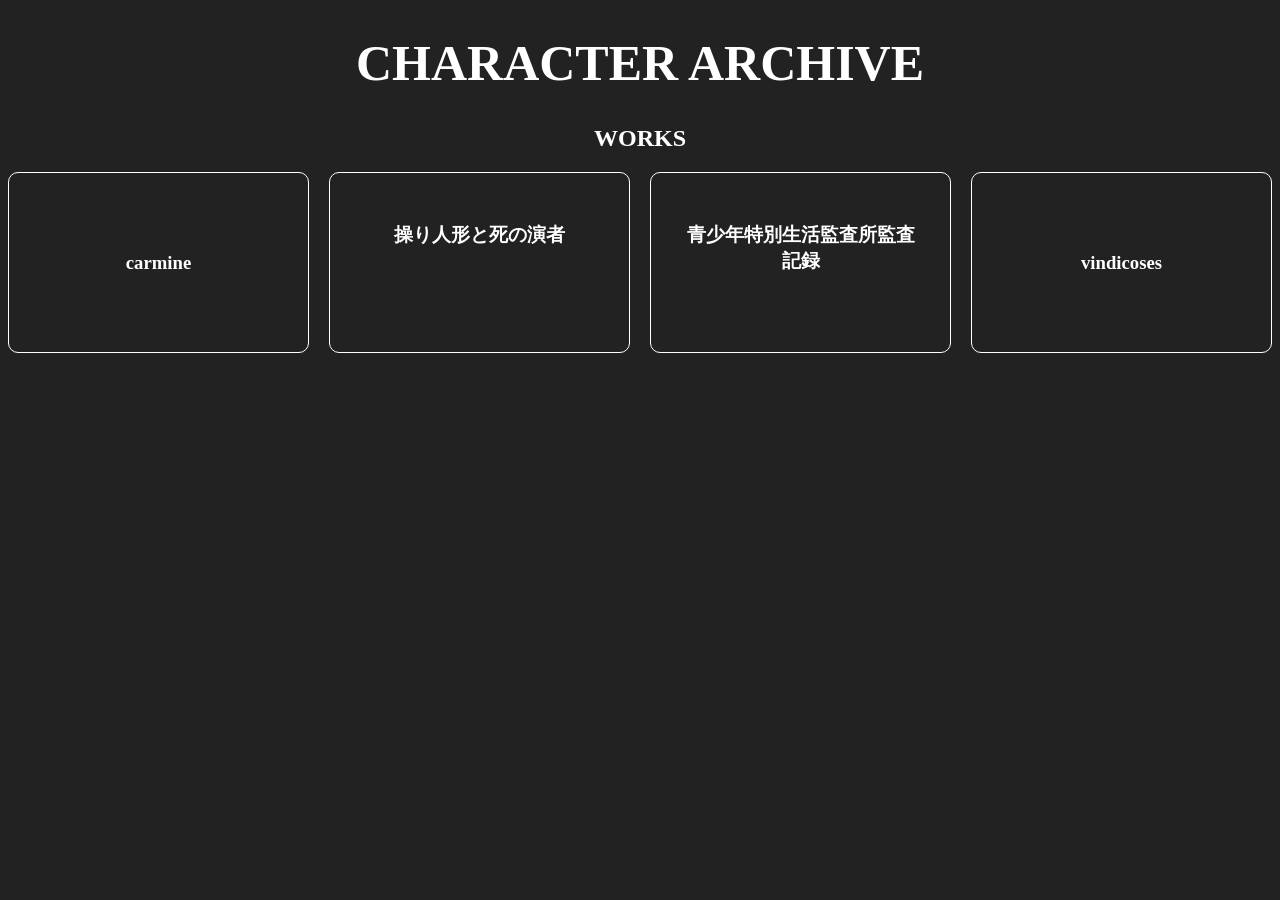
==== index.html @ eb0d60c5 "Add files via upload" ====
<!DOCTYPE html>

<html lang="ja">

<head>
    <meta charset="UTF-8">
    <title>CHARACTER ARCHIVE</title>

<link rel="preconnect" href="https://fonts.googleapis.com">
<link rel="preconnect" href="https://fonts.gstatic.com" crossorigin>
<link href="https://fonts.googleapis.com/css2?family=Italianno&display=swap" rel="stylesheet">

<link rel="stylesheet" href="style.css">

</head>

<body>

<h1>CHARACTER ARCHIVE</h1>

<h2>WORKS</h2>

<div class="work-list" id="work-list">
</div>

<script src="script.js"></script>

</body>

</html>
---- style.css ----
body {
    background-color: #222;
    color: white;
    text-align: center;
}

h1 {
    font-family: "Ballet", cursive;
    font-size: 50px;
}

.work-list {
    display: flex;
    justify-content: center;
    gap: 20px;
}

.work-card {
    width: 250px;
    padding: 30px;
    border: 1px solid white;
    border-radius: 10px;

    transition: transform 0.2s ease;
}

.work-card:hover,
.character-card:hover {
    transform: scale(1.05);
}

.work-card {
    width: 250px;
    border: 1px solid white;
    border-radius: 10px;

    transition: transform 0.2s ease;
}

.work-card a {
    display: block;
    padding: 30px;
}

.character-list {
    display: flex;
    justify-content: center;
    gap: 20px;
    flex-wrap: wrap;
}

.character-card {
    width: 180px;
    padding: 20px;
    border: 1px solid white;
    border-radius: 10px;
}

.character-image {
    width: 100%;
    height: 250px;
    border: 1px dashed white;

    display: flex;
    justify-content: center;
    align-items: center;

    margin-bottom: 15px;
}

.character-profile {
    display: flex;
    justify-content: center;
    gap: 40px;
    margin: 40px;
}

.profile-image {
    width: 300px;
    height: 400px;

    border: 1px dashed white;

    display: flex;
    justify-content: center;
    align-items: center;
}

.profile-info {
    text-align: left;
}

.profile-info dt {
    font-weight: bold;
    margin-top: 15px;
}

.profile-info dd {
    margin-left: 20px;
}

section {
    max-width: 800px;
    margin: 50px auto;
    text-align: left;
}

section h2 {
    border-bottom: 1px solid white;
    padding-bottom: 10px;
}

a {
    color: white;
    text-decoration: none;
}

a:hover {
    color: #ff6699;
}

.menu-card {
    width: 80%;
    max-width: 900px;
    margin: 30px auto;
    text-align: center;
}

.menu-card a {
    display: block;
    color: white;
    text-decoration: none;
}

.menu-title {
    display: flex;
    align-items: center;
    justify-content: center;
    gap: 20px;
}

.menu-title span {
    display: block;
    width: 80px;
    height: 1px;
    background-color: #555;

    transition: width 0.3s ease;
}

.menu-title h3 {
    margin: 0;
    white-space: nowrap;
    transition: color 0.3s ease;
}

.menu-card p {
    margin: 8px 0 0;
    transition: color 0.3s ease;
}

.menu-card:hover .menu-title span {
    width: 200px;
}

.menu-card:hover .menu-title h3,
.menu-card:hover p {
    color: #ff6699;
}

body {
    animation: pageFadeIn 0.5s ease;
}

@keyframes pageFadeIn {
    from {
        opacity: 0;
    }

    to {
        opacity: 1;
    }
}
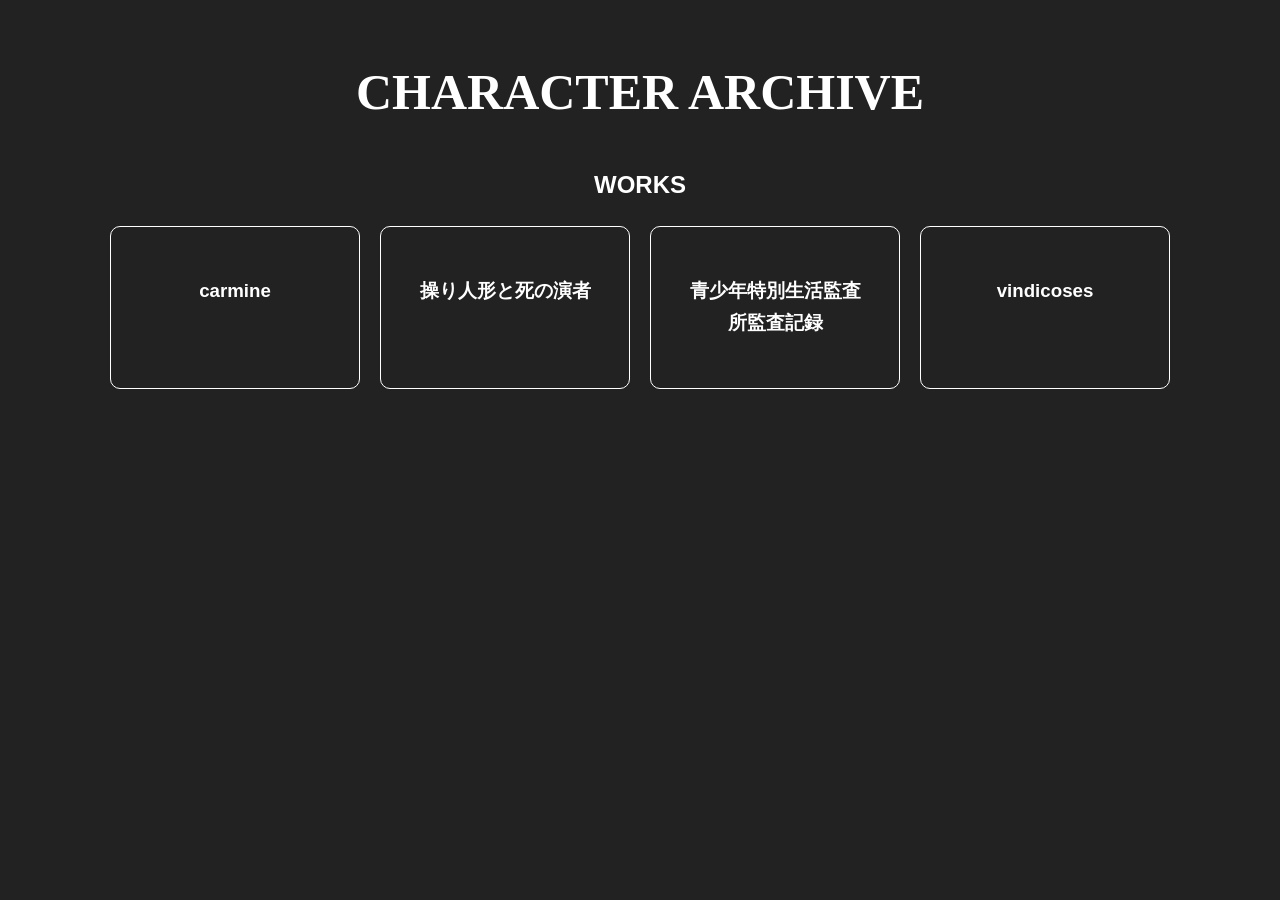
==== commit 344a8bb9: "Update CHARACTER ARCHIVE" ====
--- a/index.html
+++ b/index.html
@@ -4,6 +4,7 @@
 
 <head>
     <meta charset="UTF-8">
+    <link rel="icon" type="image/png" href="favicon.png">
     <title>CHARACTER ARCHIVE</title>
 
 <link rel="preconnect" href="https://fonts.googleapis.com">
--- a/style.css
+++ b/style.css
@@ -1,18 +1,56 @@
+/* =========================
+   基本設定
+========================= */
+
+* {
+    box-sizing: border-box;
+}
+
 body {
     background-color: #222;
     color: white;
     text-align: center;
+    margin: 0;
+    padding: 20px;
+    font-family: sans-serif;
+    line-height: 1.7;
+
+    animation: pageFadeIn 0.5s ease;
 }
 
 h1 {
     font-family: "Ballet", cursive;
     font-size: 50px;
-}
+    margin: 30px 0;
+}
+
+h2 {
+    font-size: 24px;
+}
+
+p {
+    line-height: 1.9;
+}
+
+a {
+    color: white;
+    text-decoration: none;
+}
+
+a:hover {
+    color: #ff6699;
+}
+
+
+/* =========================
+   WORK LIST
+========================= */
 
 .work-list {
     display: flex;
     justify-content: center;
     gap: 20px;
+    flex-wrap: wrap;
 }
 
 .work-card {
@@ -29,18 +67,10 @@
     transform: scale(1.05);
 }
 
-.work-card {
-    width: 250px;
-    border: 1px solid white;
-    border-radius: 10px;
-
-    transition: transform 0.2s ease;
-}
-
-.work-card a {
-    display: block;
-    padding: 30px;
-}
+
+/* =========================
+   CHARACTER LIST
+========================= */
 
 .character-list {
     display: flex;
@@ -54,6 +84,8 @@
     padding: 20px;
     border: 1px solid white;
     border-radius: 10px;
+
+    transition: transform 0.2s ease;
 }
 
 .character-image {
@@ -68,15 +100,23 @@
     margin-bottom: 15px;
 }
 
+
+/* =========================
+   CHARACTER PROFILE
+========================= */
+
 .character-profile {
     display: flex;
     justify-content: center;
+    align-items: flex-start;
     gap: 40px;
-    margin: 40px;
+    margin: 40px auto;
+    max-width: 900px;
 }
 
 .profile-image {
     width: 300px;
+    max-width: 100%;
     height: 400px;
 
     border: 1px dashed white;
@@ -84,10 +124,13 @@
     display: flex;
     justify-content: center;
     align-items: center;
+
+    flex-shrink: 0;
 }
 
 .profile-info {
     text-align: left;
+    min-width: 0;
 }
 
 .profile-info dt {
@@ -97,9 +140,16 @@
 
 .profile-info dd {
     margin-left: 20px;
-}
+    overflow-wrap: anywhere;
+}
+
+
+/* =========================
+   SECTION
+========================= */
 
 section {
+    width: 100%;
     max-width: 800px;
     margin: 50px auto;
     text-align: left;
@@ -110,14 +160,10 @@
     padding-bottom: 10px;
 }
 
-a {
-    color: white;
-    text-decoration: none;
-}
-
-a:hover {
-    color: #ff6699;
-}
+
+/* =========================
+   MENU CARD
+========================= */
 
 .menu-card {
     width: 80%;
@@ -168,9 +214,10 @@
     color: #ff6699;
 }
 
-body {
-    animation: pageFadeIn 0.5s ease;
-}
+
+/* =========================
+   ANIMATION
+========================= */
 
 @keyframes pageFadeIn {
     from {
@@ -180,4 +227,139 @@
     to {
         opacity: 1;
     }
+}
+
+
+/* =========================
+   TABLET
+========================= */
+
+@media (max-width: 900px) {
+
+    .character-profile {
+        gap: 25px;
+        margin: 30px auto;
+    }
+
+    .profile-image {
+        width: 250px;
+        height: 350px;
+    }
+
+}
+
+
+/* =========================
+   SMARTPHONE
+========================= */
+
+@media (max-width: 600px) {
+
+    body {
+        padding: 15px;
+    }
+
+    h1 {
+        font-size: 36px;
+        margin: 20px 0;
+    }
+
+    h2 {
+        font-size: 21px;
+    }
+
+    p {
+        font-size: 14px;
+    }
+
+
+    /* WORK */
+
+    .work-list {
+        flex-direction: column;
+        align-items: center;
+        gap: 15px;
+    }
+
+    .work-card {
+        width: 100%;
+        max-width: 350px;
+        padding: 22px;
+    }
+
+
+    /* CHARACTER LIST */
+
+    .character-list {
+        display: grid;
+        grid-template-columns: repeat(2, minmax(0, 1fr));
+        gap: 12px;
+    }
+
+    .character-card {
+        width: 100%;
+        padding: 12px;
+    }
+
+    .character-image {
+        height: 180px;
+        margin-bottom: 10px;
+    }
+
+
+    /* CHARACTER PROFILE */
+
+    .character-profile {
+        flex-direction: column;
+        align-items: center;
+        gap: 20px;
+        margin: 25px auto;
+    }
+
+    .profile-image {
+        width: 100%;
+        max-width: 280px;
+        height: 350px;
+    }
+
+    .profile-info {
+        width: 100%;
+        max-width: 350px;
+    }
+
+
+    /* SECTION */
+
+    section {
+        margin: 35px auto;
+    }
+
+    section h2 {
+        padding-bottom: 8px;
+    }
+
+
+    /* MENU */
+
+    .menu-card {
+        width: 100%;
+        margin: 25px auto;
+    }
+
+    .menu-title {
+        gap: 10px;
+    }
+
+    .menu-title span {
+        width: 30px;
+    }
+
+    .menu-card:hover .menu-title span {
+        width: 45px;
+    }
+
+    .menu-title h3 {
+        font-size: 17px;
+    }
+
 }
